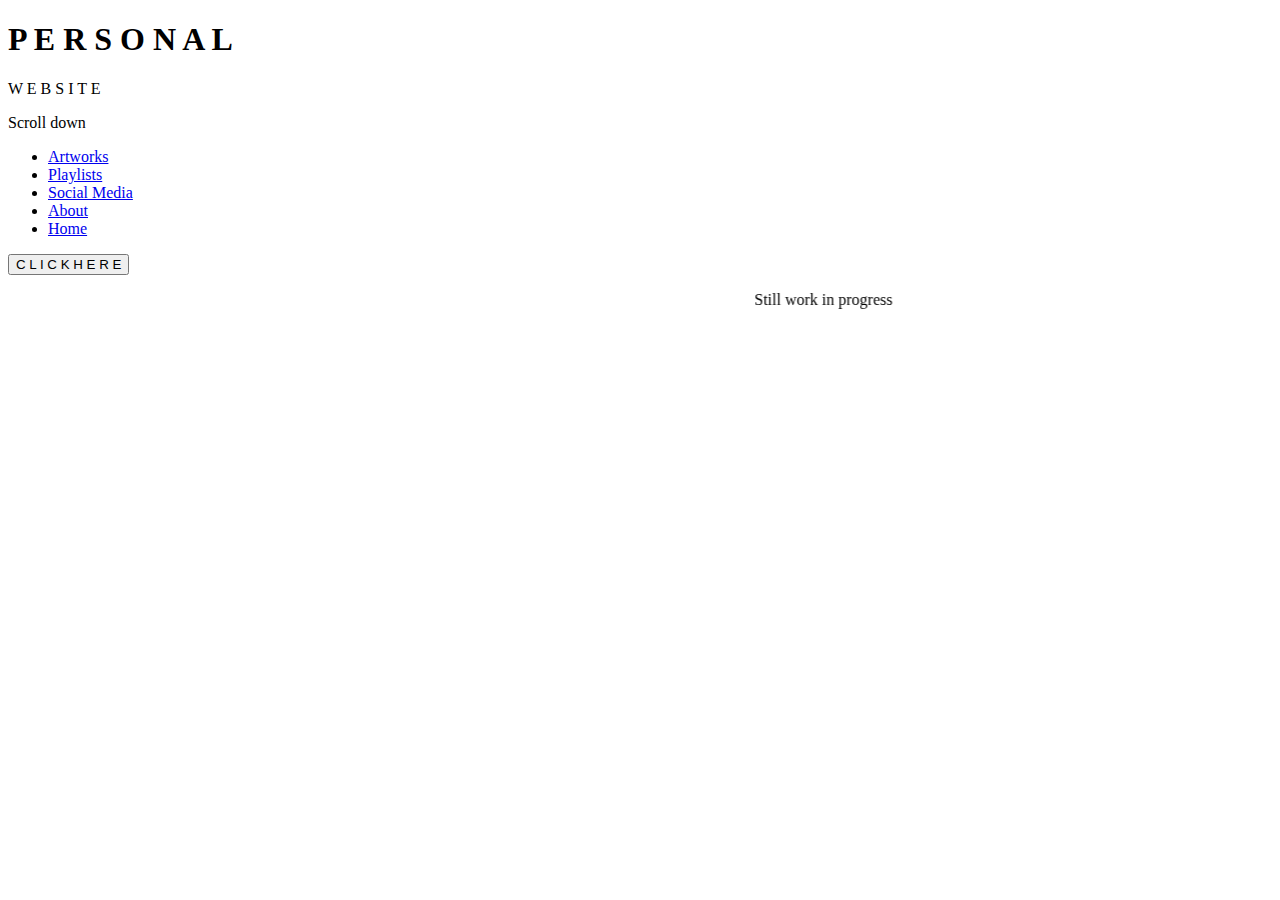
==== index.html @ cd8a737c "second page initialized. worth doing" ====
<!DOCTYPE html>
<html>

	<head>
		<link rel="stylesheet" type="text/css" href="style.css">
	</head>
	<body id="body">

		<div class="header">
  		<h1>P E R S O N A L</h1>
  		<p>W E B S I T E</p>
		</div>

		<section id="screen1">
			<p>Scroll down</p>
		<nav>
			<ul>
  				<li><a href= "indexII.html" href="#Artworks">Artworks</a></li>
  				<li><a href="#playlist">Playlists</a></li>
  				<li><a href="#">Social Media</a></li>
  				<li><a href="#about">About</a></li>
  				<li><a href="#Home">Home</a></li>
			</ul>
		</nav>
		</section>
		<section id="screen2"></section>
		<section id="screen3"></section>

		<button onclick="myFunction()">C L I C K  H E R E</button>
		<p id="demo"></p>

		<marquee scrollamount="66">Still work in progress</marquee>
	<script src="script.js"></script>
	</body>
</html>
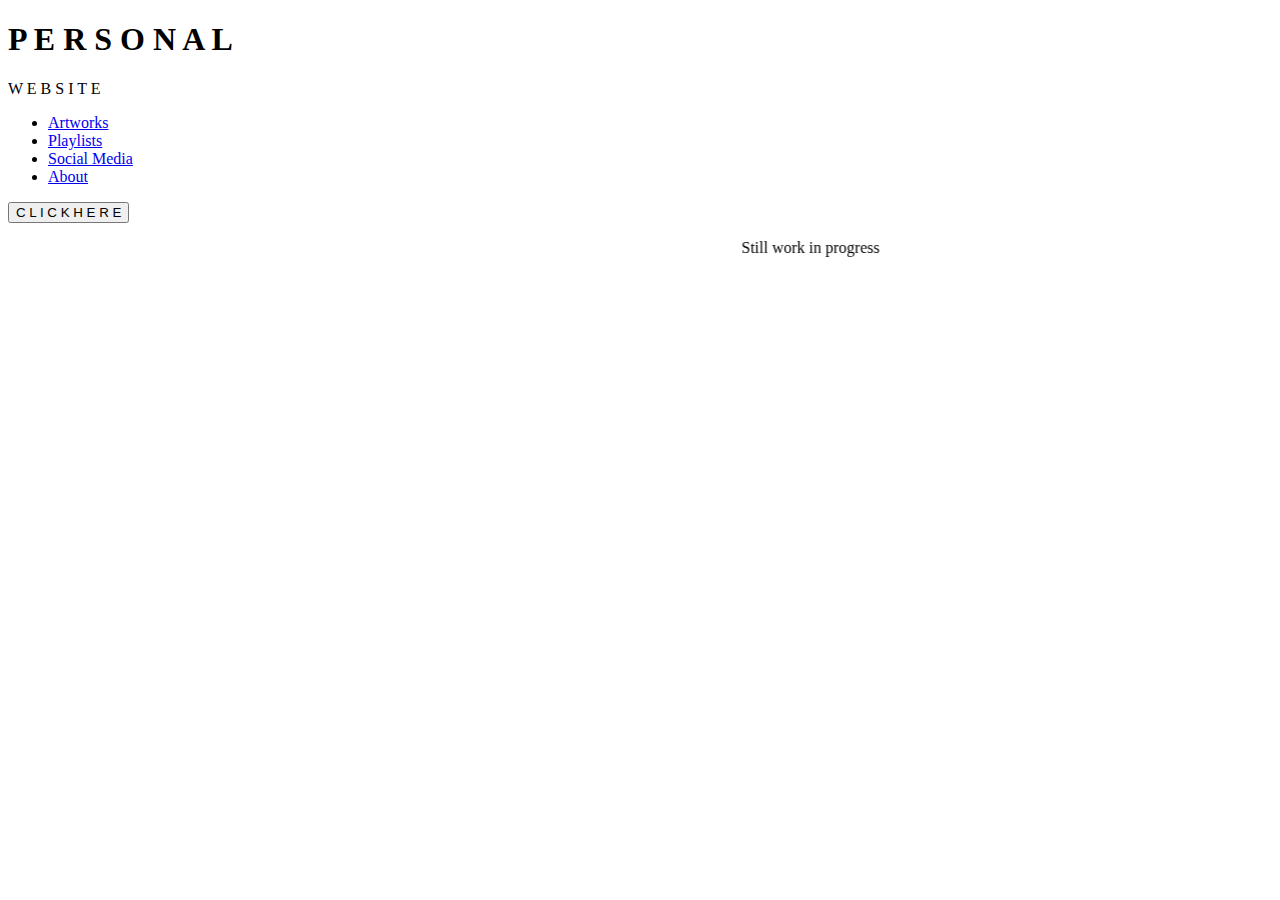
==== commit 419adc49: "page added" ====
--- a/index.html
+++ b/index.html
@@ -12,14 +12,12 @@
 		</div>
 
 		<section id="screen1">
-			<p>Scroll down</p>
 		<nav>
 			<ul>
   				<li><a href= "indexII.html" href="#Artworks">Artworks</a></li>
   				<li><a href="#playlist">Playlists</a></li>
   				<li><a href="#">Social Media</a></li>
   				<li><a href="#about">About</a></li>
-  				<li><a href="#Home">Home</a></li>
 			</ul>
 		</nav>
 		</section>
